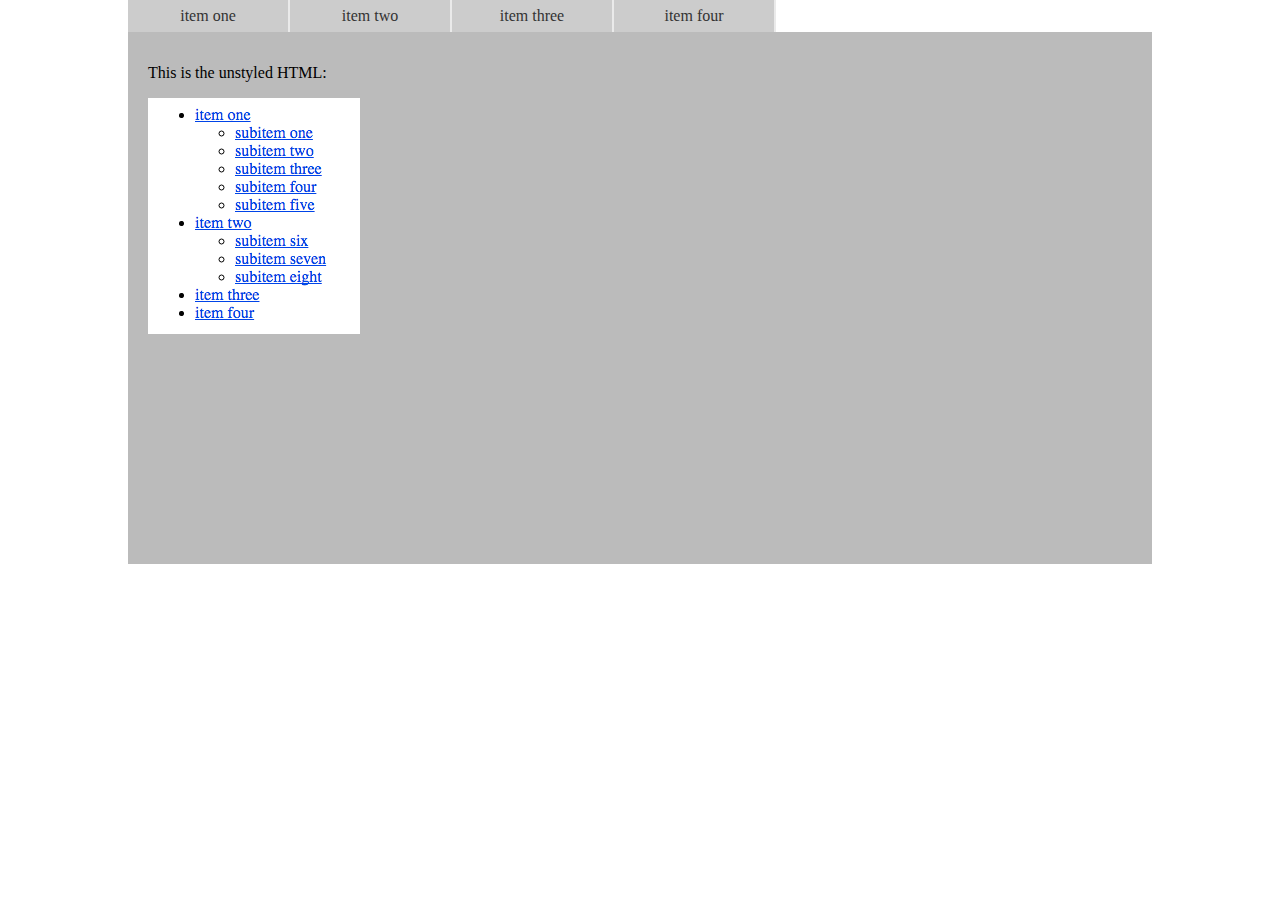
==== css-dropdown-menu.html @ fc71e267 "Initial commit" ====
<!DOCTYPE html>
<html>
  <head>
    <meta charset="utf-8">
    <title>drop-down-menu</title>
    <link rel="stylesheet" href="dropdown.css">
  </head>
  <body>
    <div id="container">

      <header>
        <nav>
          <ul>
            <li><a href="#">item one</a>
              <ul><!-- first submenu starts here -->
                <li><a href="#">subitem one</a></li>
                <li><a href="#">subitem two</a></li>
                <li><a href="#">subitem three</a></li>
                <li><a href="#">subitem four</a></li>
                <li><a href="#">subitem five</a></li>
              </ul><!-- first submenu ends here -->
            </li>
            <li><a href="#">item two</a>
              <ul><!-- second submenu ends here -->
                <li><a href="#">subitem six</a></li>
                <li><a href="#">subitem seven</a></li>
                <li><a href="#">subitem eight</a></li>
              </ul><!-- second submenu ends here -->
            </li>
            <li><a href="#">item three</a></li>
            <li><a href="#">item four</a></li>
          </ul>
        </nav>
      </header>

      <main>
        <p>This is the unstyled HTML:</p>
        <p><img src="dropdown-unstyled.png" alt="dropdown menu unstyled"></p>
      </main>

    </div><!-- end of container div -->
  </body>
</html>
---- dropdown.css ----
body {
  margin: 0;
}
#container {
  width: 80%;
  margin: 0 auto;
}

/* MENU STYLES START HERE */
/* styles for all menu items: */
nav ul {
  margin: 0;/* remove default margin and padding */
  padding: 0;
  list-style-type: none;/* remove the bullet points */
}
nav li {
  display: inline-block;/* make the main menu items line up horizontally */
  position: relative;/* give the dropdown postion a starting-point (positioning context) */
  background: #ccc;
  margin-right: -4px;/* close up the annoying spaces when li code is on separate lines */
  border-right: 2px solid rgba(237,237,237,0.9);/* add your own divisions between menu items */
}
nav > li:last-child {
  border: none;/* remove the border from the last main menu item only */
}
nav ul a:link,
nav ul a:visited {
  height: 2em;
  display: inline-block;/* make a tags accept block styles */
  line-height: 2em;/* vertically center each (single-line) menu item */
  width: 10em;/* make menu items all the same width */
  text-align: center;
  color: #333;/* change the default blue/purple link colors */
  text-decoration: none;/* remove the default link underline */
}
nav ul a:hover {
  background: #aaa;
}
/* styles for the submenu only: */
nav ul ul {
  display: none;/* hide the dropdown */
  position: absolute;/* set the position of the dropdown to sit under the main menu item */
}
nav ul li:hover ul {
  display: block;/* show the dropdown on hover */
}
nav ul ul li {
  display: block;/* make the dropdwon menu items stack up vertically */
  background: rgba(200,200,200,0.85);/* make the dropdown slightly translucent */
  border: none;/* remove the right border set under the main menu */
  border-bottom: 2px solid rgba(237,237,237,0.85);/* add divisions between dropdown menu items */
}
nav ul ul li:first-child {
  border-top: 2px solid rgba(237,237,237,0.85);/* add top border to first dropdown menu item only */
}
nav ul ul li:last-child {
  border-bottom: none;/* remove the bottom border only from the last dropdown menu item */
}
/* MENU STYLES END HERE */

main {
  background: #bbb;
  min-height: 500px;
  padding: 1em 20px;
}
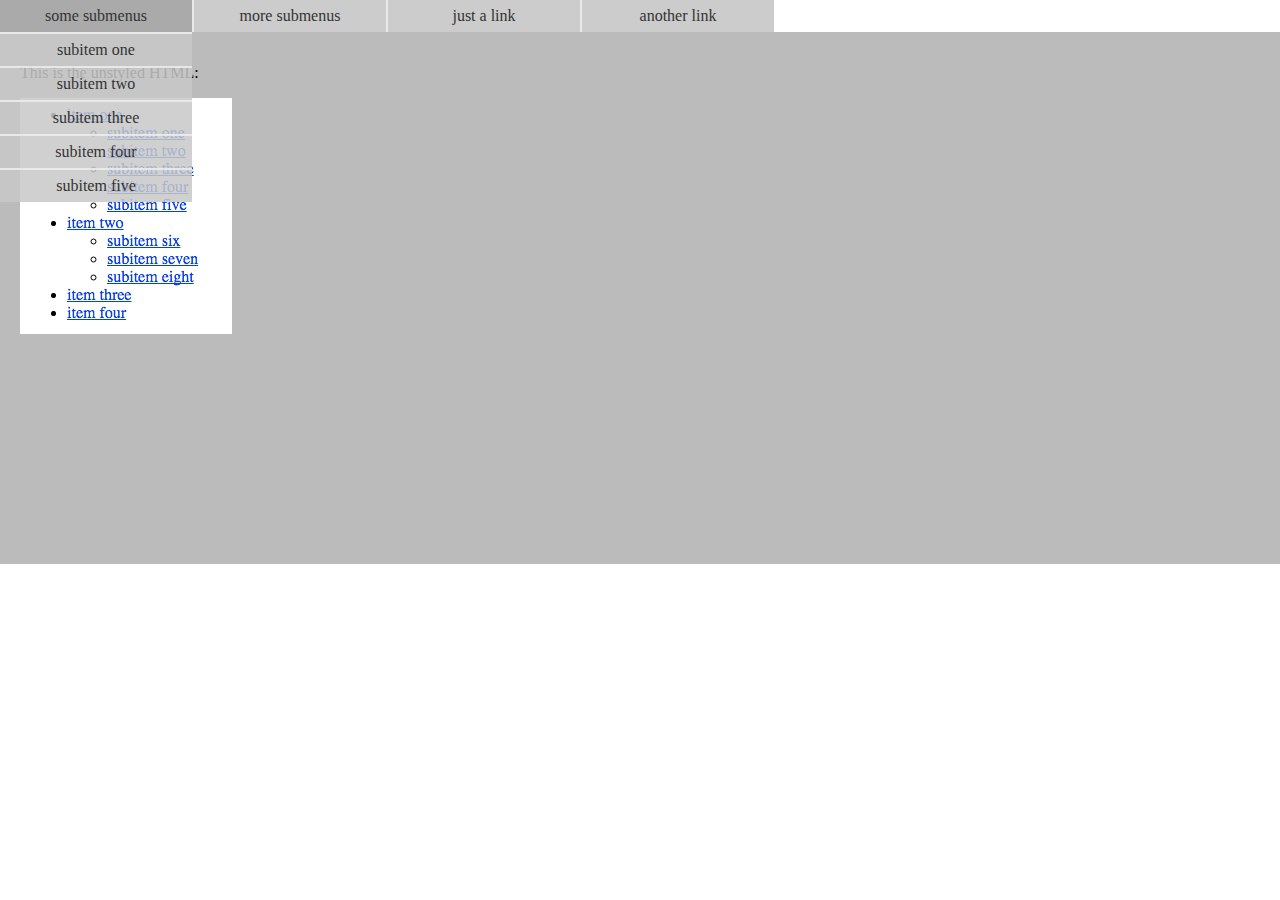
==== commit fca9f0eb: "Updated comments and tidied CSS" ====
--- a/css-dropdown-menu.html
+++ b/css-dropdown-menu.html
@@ -1,43 +1,47 @@
 <!DOCTYPE html>
-<html>
-  <head>
-    <meta charset="utf-8">
-    <title>drop-down-menu</title>
-    <link rel="stylesheet" href="dropdown.css">
-  </head>
-  <body>
-    <div id="container">
+<html lang="en">
 
-      <header>
-        <nav>
-          <ul>
-            <li><a href="#">item one</a>
-              <ul><!-- first submenu starts here -->
-                <li><a href="#">subitem one</a></li>
-                <li><a href="#">subitem two</a></li>
-                <li><a href="#">subitem three</a></li>
-                <li><a href="#">subitem four</a></li>
-                <li><a href="#">subitem five</a></li>
-              </ul><!-- first submenu ends here -->
-            </li>
-            <li><a href="#">item two</a>
-              <ul><!-- second submenu ends here -->
-                <li><a href="#">subitem six</a></li>
-                <li><a href="#">subitem seven</a></li>
-                <li><a href="#">subitem eight</a></li>
-              </ul><!-- second submenu ends here -->
-            </li>
-            <li><a href="#">item three</a></li>
-            <li><a href="#">item four</a></li>
-          </ul>
-        </nav>
-      </header>
+<head>
+  <meta charset="utf-8">
+  <title>drop-down-menu</title>
+  <link rel="stylesheet" href="./css/dropdown.css">
+</head>
 
-      <main>
-        <p>This is the unstyled HTML:</p>
-        <p><img src="dropdown-unstyled.png" alt="dropdown menu unstyled"></p>
-      </main>
+<body>
+  <div id="container">
 
-    </div><!-- end of container div -->
-  </body>
+    <header>
+      <nav>
+        <!-- uses nested lists for submenus -->
+        <ul>
+          <li><a href="#">some submenus</a>
+            <ul><!-- first submenu starts here -->
+              <li><a href="#">subitem one</a></li>
+              <li><a href="#">subitem two</a></li>
+              <li><a href="#">subitem three</a></li>
+              <li><a href="#">subitem four</a></li>
+              <li><a href="#">subitem five</a></li>
+            </ul><!-- first submenu ends here -->
+          </li>
+          <li><a href="#">more submenus</a>
+            <ul><!-- second submenu ends here -->
+              <li><a href="#">subitem six</a></li>
+              <li><a href="#">subitem seven</a></li>
+              <li><a href="#">subitem eight</a></li>
+            </ul><!-- second submenu ends here -->
+          </li>
+          <li><a href="#">just a link</a></li>
+          <li><a href="#">another link</a></li>
+        </ul>
+      </nav>
+    </header>
+
+    <main>
+      <p>This is the unstyled HTML:</p>
+      <p><img src="./images/dropdown-unstyled.png" alt="dropdown menu unstyled"></p>
+    </main>
+
+  </div><!-- end of container div -->
+
+</body>
 </html>
--- a/css/dropdown.css
+++ b/css/dropdown.css
@@ -0,0 +1,67 @@
+body {
+  margin: 0;
+}
+#container {
+  /*width: 90%;*/
+  margin: 0 auto;
+}
+
+/* -------- MENU STYLES START HERE -------- */
+
+/* styles for all menu items: */
+nav ul {
+  margin: 0;/* removes default margin and padding */
+  padding: 0;
+  list-style-type: none;/* removes all default list bullet points */
+}
+nav li {
+  display: inline-block;/* makes the main menu items line up horizontally */
+  position: relative;/* sets the positioning context for dropdowns */
+  background: #ccc;
+  margin-right: -4px;/* closes up the annoying spaces when li elements are on separate lines */
+  border-right: 2px solid rgba(237,237,237,0.9);/* add your own divisions between menu items */
+}
+nav li:last-child {
+  border-right: none;/* removes the border from the last main menu item only */
+}
+nav ul a:link,
+nav ul a:visited {
+  height: 2em;
+  display: inline-block;/* makes 'a' tags accept block styles */
+  line-height: 2em;/* vertically centres each (single-line) menu item */
+  width: 12em;/* makes menu items all the same width */
+  text-align: center;
+  color: #333;/* changes the default blue/purple link colors */
+  text-decoration: none;/* removes the default link underline */
+}
+nav ul a:hover {
+  background: #aaa;
+}
+/* styles for the submenu only: */
+nav ul ul {
+  display: none;/* hides the dropdown */
+  position: absolute;/* sets the position of the dropdown to sit under the main menu item */
+}
+nav ul li:hover ul {
+  display: block;/* shows the dropdown on hover */
+}
+nav ul ul li {
+  display: block;/* makes the dropdwon menu items stack up vertically */
+  background: rgba(200,200,200,.85);/* makes the dropdown slightly translucent */
+  border: none;/* removes the right border set under the main menu */
+  border-bottom: 2px solid rgba(237,237,237,.85);/* adds divisions between dropdown menu items */
+}
+nav ul ul li:first-child {
+  border-top: 2px solid rgba(237,237,237,.85);/* adds top border to first dropdown menu item only */
+}
+nav ul ul li:last-child {
+  border-bottom: none;/* removes the bottom border only from the last dropdown menu item */
+}
+
+/* -------- MENU STYLES END HERE -------- */
+
+main {
+  background: #bbb;
+  min-height: 500px;
+  padding: 1em 20px;
+}
